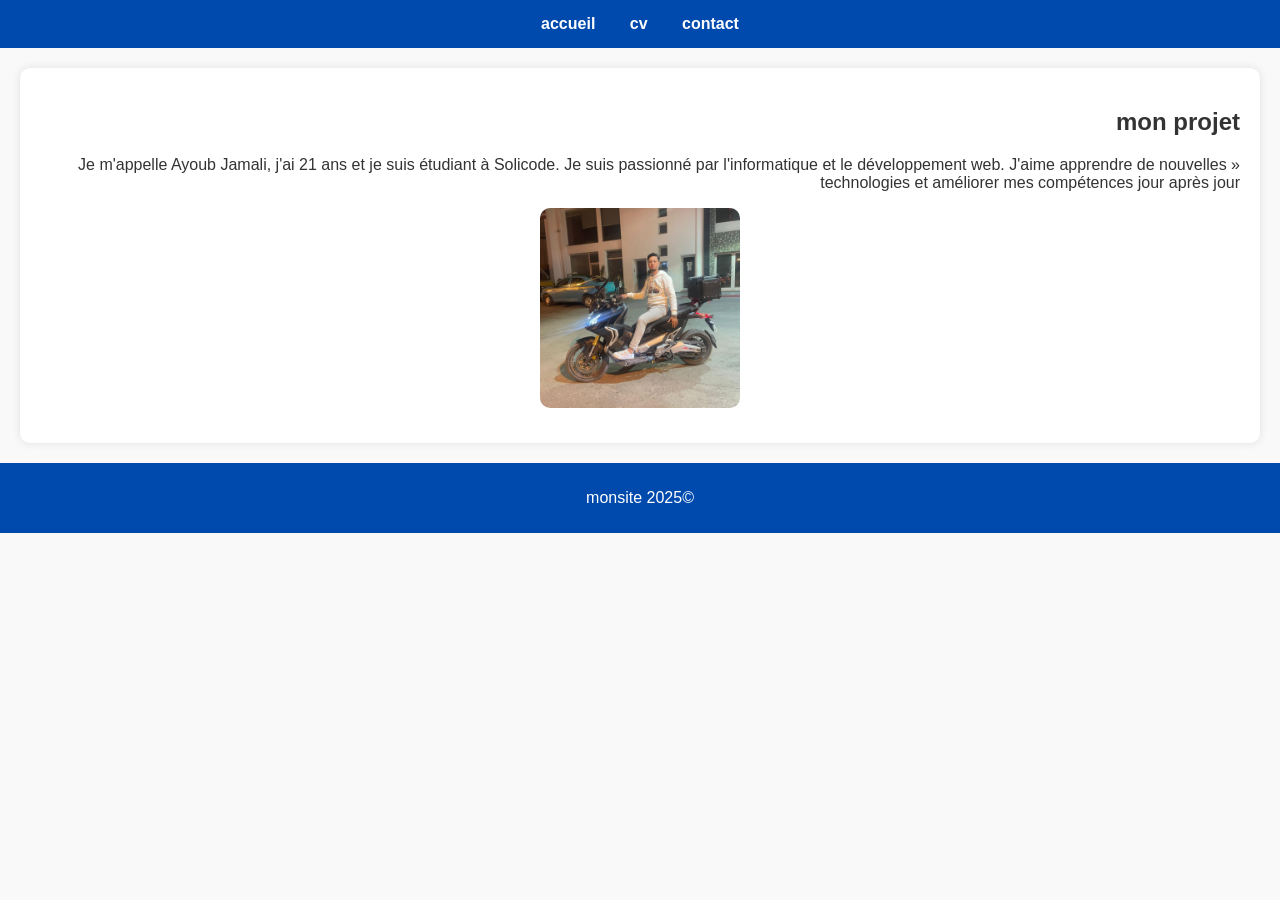
==== Réalisation2/Rilisations_html/index.html @ 52a53cc7 "add realization and add media" ====
<!DOCTYPE html>
<html lang="en">
<head>
    <meta charset="UTF-8">
    <meta name="viewport" content="width=device-width, initial-scale=1.0">
    <title>accueil</title>
    <link rel="stylesheet" href="sty.css">
</head>
<body>
    <header>
        <nav>
            <a href="index.html">accueil</a>
            <a href="cv.html">cv</a>
            <a href="contact.html">contact</a>
        </nav>
    </header>
    <section>
        <h1>mon projet</h1>

        <p>« Je m'appelle Ayoub Jamali, j'ai 21 ans et je suis étudiant à Solicode.
            Je suis passionné par l'informatique et le développement web.
            J'aime apprendre de nouvelles technologies et améliorer mes compétences jour après jour
        </p>
        <img src="portfolio_1.jpg" alt="programmations">


    </section>
    <footer>
        <p>&copy;monsite 2025 </p>
      </footer>
</body>
</html>
---- Réalisation2/Rilisations_html/sty.css ----
body {
    font-family: "Cairo", sans-serif;
    background-color: #f9f9f9;
    margin: 0;
    padding: 0;
    direction: rtl;
    text-align: right;
    color: #333;
  }
  

  header {
    background-color: #004aad;
    color: white;
    padding: 15px 0;
    text-align: center;
  }
  
  nav a {
    color: white;
    text-decoration: none;
    margin: 0 15px;
    font-weight: bold;
  }
  
  nav a:hover {
    text-decoration: underline;
  }
  

  section {
    padding: 20px;
    margin: 20px;
    background-color: #fff;
    border-radius: 10px;
    box-shadow: 0 0 10px rgba(0, 0, 0, 0.1);
  }

  img {
    display: block;
    margin: 15px auto;
    border-radius: 10px;
    width: 200px;
    height: 200px;
    object-fit: cover;
    
  }

  table {
    width: 100%;
    border-collapse: collapse;
    margin-top: 15px;
  }
  
  table th,
  table td {
    border: 1px solid #aaa;
    padding: 10px;
    text-align: center;
  }
  
  table th {
    background-color: #004aad;
    color: white;
  }
  
  form {
    margin-top: 20px;
  }
  
  fieldset {
    border: 2px solid #004aad;
    border-radius: 10px;
    padding: 15px;
  }
  
  legend {
    font-weight: bold;
    color: #004aad;
  }
  
  label {
    font-weight: bold;
  }

  
  
  input,
  textarea,
  button {
    width: 100%;
    padding: 8px;
    margin-top: 5px;
    margin-bottom: 10px;
    border: 1px solid #ccc;
    border-radius: 5px;
    font-family: inherit;
  }
  
  button {
    background-color: #004aad;
    color: white;
    border: none;
    font-weight: bold;
    cursor: pointer;
  }
  
  button:hover {
    background-color: #00337a;
  }
  

  footer {
    text-align: center;
    background-color: #004aad;
    color: white;
    padding: 10px 0;
    position: relative;
    bottom: 0;
    width: 100%;
  }
 
  @media (max-width: 600px) {
    nav a {
      display: block;
      margin: 10px 0;
    }
  
    section {
      margin: 10px;
      padding: 15px;
    }
  
    table th,
    table td {
      font-size: 14px;
    }
  }
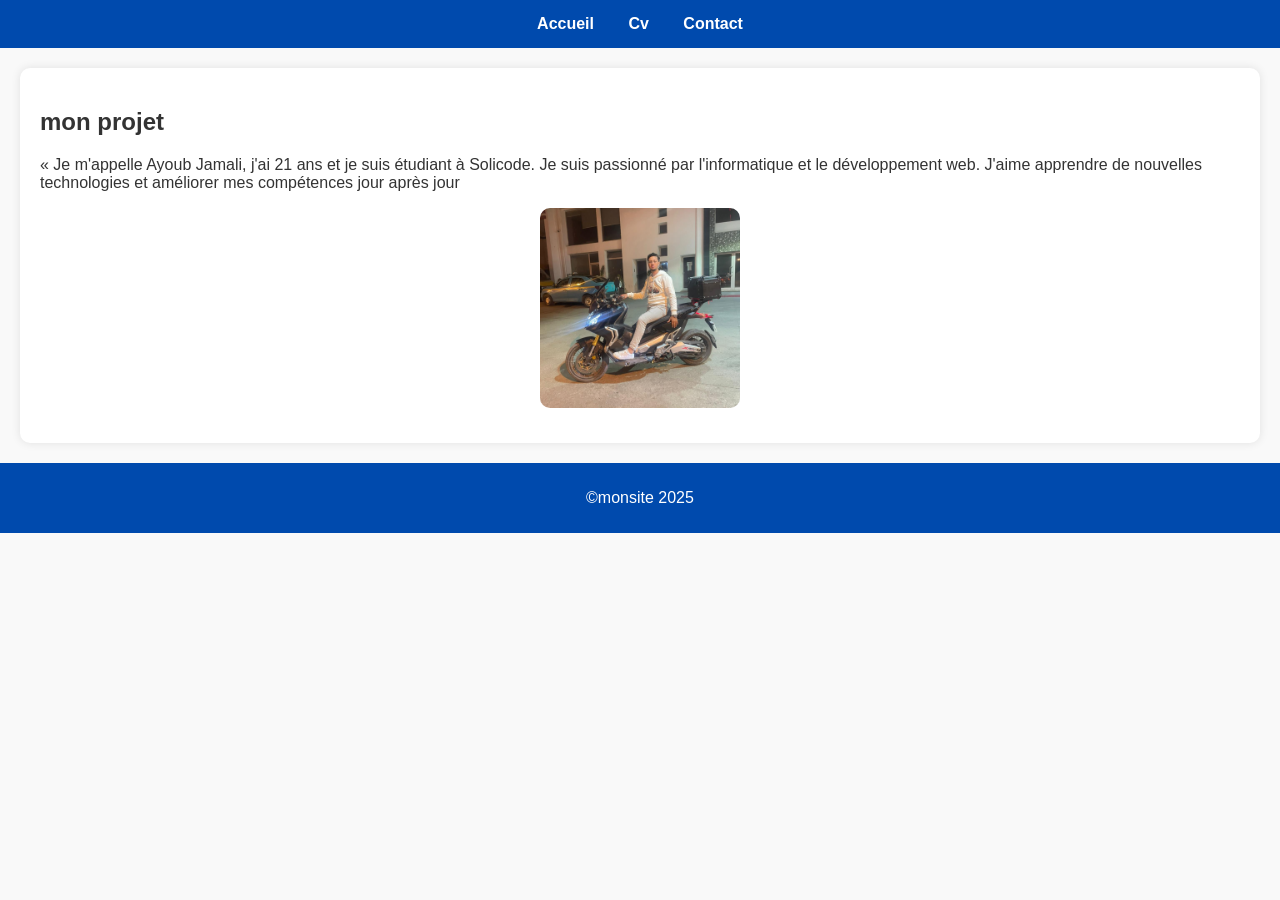
==== commit 1bba7aa4: "realisation" ====
--- a/Réalisation2/Rilisations_html/index.html
+++ b/Réalisation2/Rilisations_html/index.html
@@ -9,9 +9,9 @@
 <body>
     <header>
         <nav>
-            <a href="index.html">accueil</a>
-            <a href="cv.html">cv</a>
-            <a href="contact.html">contact</a>
+            <a href="index.html">Accueil</a>
+            <a href="cv.html">Cv</a>
+            <a href="contact.html">Contact</a>
         </nav>
     </header>
     <section>
--- a/Réalisation2/Rilisations_html/sty.css
+++ b/Réalisation2/Rilisations_html/sty.css
@@ -4,8 +4,8 @@
     background-color: #f9f9f9;
     margin: 0;
     padding: 0;
-    direction: rtl;
-    text-align: right;
+    /* direction: rtl;
+    text-align: right; */
     color: #333;
   }
   
@@ -84,7 +84,7 @@
     font-weight: bold;
   }
 
-  
+
   
   input,
   textarea,
@@ -137,4 +137,5 @@
       font-size: 14px;
     }
   }
+  
   
